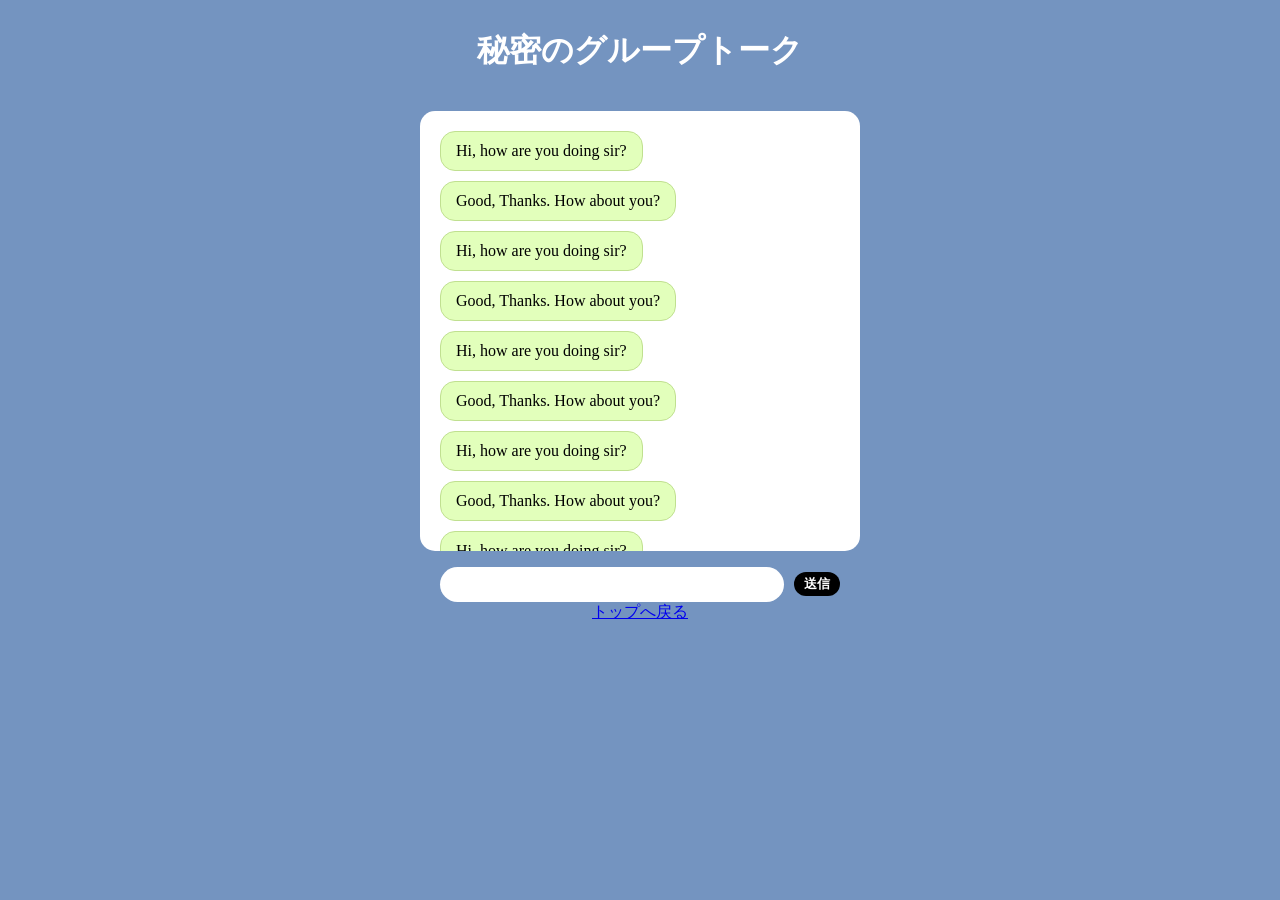
==== index.html @ ce85b80c "Add files via upload" ====
<!DOCTYPE html>
<html>
    <head>
        <meta charset="UTF-8">
        <title>SNS風チャットアプリ</title>
        <link rel="stylesheet" href="style.css">
    </head>
    <body>
        <h1>秘密のグループトーク</h1>
        <ul>
            <li>Hi, how are you doing sir?</li>
            <li>Good, Thanks. How about you?</li>
            <li>Hi, how are you doing sir?</li>
            <li>Good, Thanks. How about you?</li>
            <li>Hi, how are you doing sir?</li>
            <li>Good, Thanks. How about you?</li>
            <li>Hi, how are you doing sir?</li>
            <li>Good, Thanks. How about you?</li>
            <li>Hi, how are you doing sir?</li>
            <li>Good, Thanks. How about you?</li>
            <li>Hi, how are you doing sir?</li>
            <li>Good, Thanks. How about you?</li>
        </ul>

        <form class="input-group">
            <input type="text">
            <button type="submit">送信</button>
        </form>

        <a href="top.html">トップへ戻る</a>

    </body>
</html>
---- style.css ----
body {
    display: flex;
    flex-direction: column;
    align-items: center;
    background-color: #7494c0;
}

li {
    background-color: #e2ffbb;
    margin-bottom: 10px;
    border-radius: 15px;
    padding: 10px 15px;
    width: fit-content;
    border: 1px solid #c0e090;
}

ul {
    background-color: white;
    height: 400px;
    width: 100%;
    max-width: 400px;
    border-radius: 15px;
    list-style: none;
    padding: 20px;
    overflow-y: auto;
}

button {
    /*background-color: #28a745;*/
    background-color: black;
    border-radius: 20px;
    border: none;
    color: white;
    cursor: pointer;
    font-weight: bold;
    padding: 3px 10px;
}

.input-group {
    display: flex;
    align-items: center;
    width: 100%;
    max-width: 400px;
    gap: 10px
}

input {
    flex-grow: 1;
    padding: 10px;
    border-radius: 20px;
    border: none;
}

/* -------------------------------------------
   第2回課題：ポータルサイト用デザイン
   ------------------------------------------- */

/* 雛形として使用してください */ 
.app-link {
display: inline-block; 
text-decoration: none; 
/* ここに続きを記載 */ 
}

h1 {
    color: white;
}

.x {
    max-width: 500px;
    text-align: center;
}

.y {
    background-color: white;
    border-radius: 15px;
    padding: 30px;
    border: 3px solid #ccc;
    margin-bottom: 50px;
}

.app-link {
    background-color: #7494c0;
    color: white;
    border-radius: 5px;
    padding: 10px 20px;
    margin-top: 15px;
}
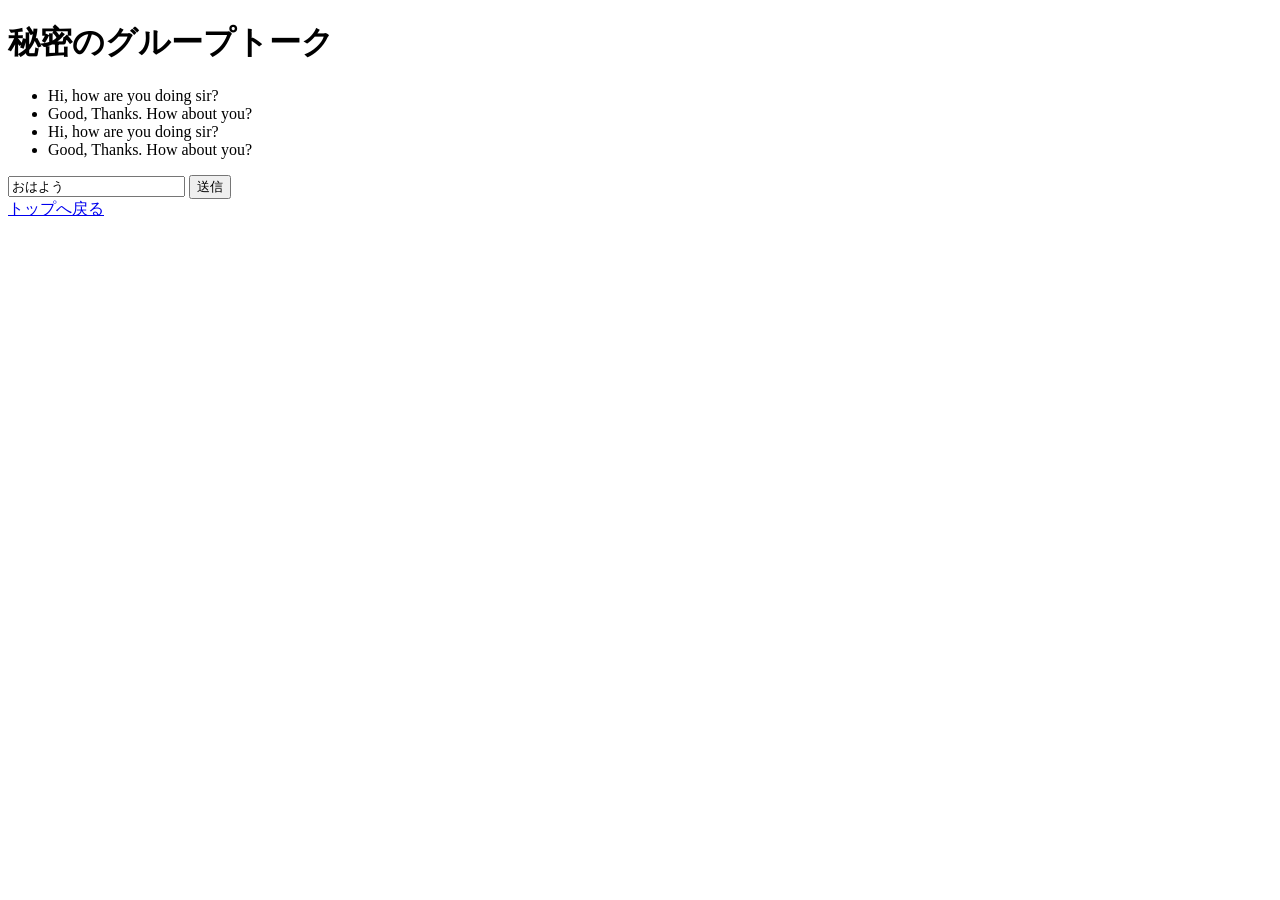
==== commit 2096fdb8: "Enhance chat app with dynamic message addition Updated the chat application to include a script for " ====
--- a/index.html
+++ b/index.html
@@ -3,7 +3,7 @@
     <head>
         <meta charset="UTF-8">
         <title>SNS風チャットアプリ</title>
-        <link rel="stylesheet" href="style.css">
+        <link rel="stylesheet" href="./assets/style.css">
     </head>
     <body>
         <h1>秘密のグループトーク</h1>
@@ -12,22 +12,31 @@
             <li>Good, Thanks. How about you?</li>
             <li>Hi, how are you doing sir?</li>
             <li>Good, Thanks. How about you?</li>
-            <li>Hi, how are you doing sir?</li>
-            <li>Good, Thanks. How about you?</li>
-            <li>Hi, how are you doing sir?</li>
-            <li>Good, Thanks. How about you?</li>
-            <li>Hi, how are you doing sir?</li>
-            <li>Good, Thanks. How about you?</li>
-            <li>Hi, how are you doing sir?</li>
-            <li>Good, Thanks. How about you?</li>
         </ul>
 
         <form class="input-group">
-            <input type="text">
+            <input type="text" value="おはよう">
             <button type="submit">送信</button>
         </form>
 
         <a href="top.html">トップへ戻る</a>
+        <script>
+            const inputField = document.querySelector('input');
+            const btn = document.querySelector('button');
+            const list = document.querySelector('ul');
+
+            btn.addEventListener('click', function(event) {
+                event.preventDefault();
+
+                let messageText = inputField.value;
+                let newLi = document.createElement('li');
+                newLi.textContent = messageText;
+
+                list.appendChild(newLi);
+                inputField.value = "";
+                console.log(list);
+            });
+        </script>
 
     </body>
-</html>+</html>
